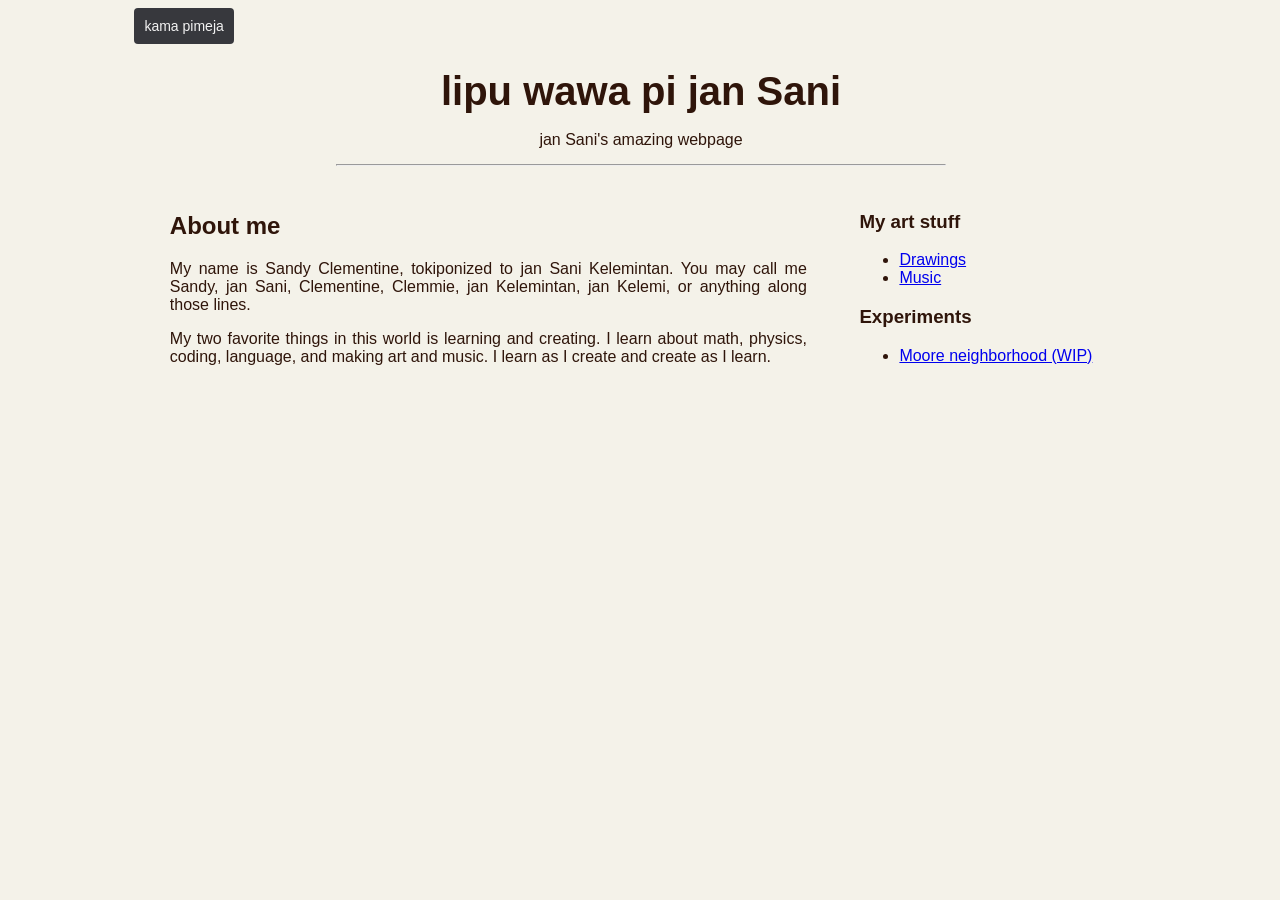
==== index.html @ b2017f0e "Rename main.html to index.html" ====
<!DOCTYPE html>
<head>
    <title>lipu wawa pi jan Sani</title>
    <meta charset="utf-8" />
    <meta name="viewport" content="width=device-width, initial-scale=1.0">
    <link rel="stylesheet" href="assets/css/main.css">
</head>
<body>
    <div id="page-wrapper">
        <nav class="topnav">
            <button id="theme-toggle" title="Dark mode toggle">kama pimeja</button>
        </nav>
        <section id="header">
            <h1 id="main-title">lipu wawa pi jan Sani</h1>
            <p>jan Sani's amazing webpage</p>
            <hr width="60%">
        </section>
        <section id="about-me">
            <div class="padded">
                <h2>About me</h2>
            <p>
                My name is Sandy Clementine, tokiponized to jan Sani Kelemintan.
                You may call me Sandy, jan Sani, Clementine, Clemmie, jan Kelemintan, jan Kelemi,
                or anything along those lines.
            </p>
            <p>
                My two favorite things in this world is learning and creating.
                I learn about math, physics, coding, language, and making art and music. 
                I learn as I create and create as I learn.
            </p>
            </div>
        </section>
        <aside id="creations">
            <div class="padded">
                <h3>My art stuff</h3>
                <ul>
                    <li><a href="https://jansani.carrd.co" target="_blank" 
                        rel="noopener noreferrer">Drawings</a></li>
                    <li><a href="https://www.youtube.com/@SandyClementine" target="_blank" 
                        rel="noopener noreferrer">Music</a></li>
                </ul>
                <h3>Experiments</h3>
                <ul>
                    <li><a href="#">Moore neighborhood (WIP)</a></li>
                </ul>
            </div>
        </aside>
    </div>
    <script src="assets/js/dark-theme-toggle.js"></script>
</body>
---- assets/css/main.css ----
body {
    background-color: var(--bg-color);
    color: var(--text-color);
    transition: background-color 0.1s, color 0.1s;
    font-family: Arial, Helvetica, sans-serif;
}

#page-wrapper { 
    margin: auto;
    width: 80%;
    display: grid;
    grid-template-columns: 70% 30%;
    grid-template-rows: 40px 140px 1fr;
    gap: 2px 2px;
    grid-auto-flow: row;
    grid-template-areas:
        "topnav topnav"
        "header header"
        "about-me creations";
}

#header{
    text-align: center;
    line-height: 1em;
    grid-area: header;
}

#header > h1{
    font-family: 'Franklin Gothic Medium', 'Arial Narrow', Arial, sans-serif;
    font-size: 2.5em;
}

#about-me{
    text-align: justify;
    grid-area: about-me; 
}

#creations{
    text-align: justify;
    grid-area: creations;
}

.padded{
    padding: 0 5% 0 5%;
}

/*Screen size handling*/
@media screen and (max-width: 600px) {
  #page-wrapper { 
    width: 100%;
    grid-template-columns: 100%;
    grid-template-rows: 40px 140px 1fr 1fr;
    gap: 2px 2px;
    grid-auto-flow: row;
    grid-template-areas:
        "topnav"
        "header"
        "about-me"
        "creations";
    }
}

/*Dark theme handling*/
.topnav {
  overflow: hidden;
  grid-area: topnav;
}

.topnav button {
  float: left;
  background-color: #37383d;
  color: #f2f2f2;
  border: none;
  border-radius: 4px;
  text-align: center;
  padding: 10px 10px;
  text-decoration: none;
  font-size: 14px;
  transition-duration: 0.2ms;
}

.topnav button:hover{
    background-color: #55565b;
}

:root {
  --bg-color: #f4f2e9;
  --text-color: #2f150a;
  color-scheme: light dark;
}

[data-theme="dark"] {
  --bg-color: #1f1715;
  --text-color: #fffae7;
}
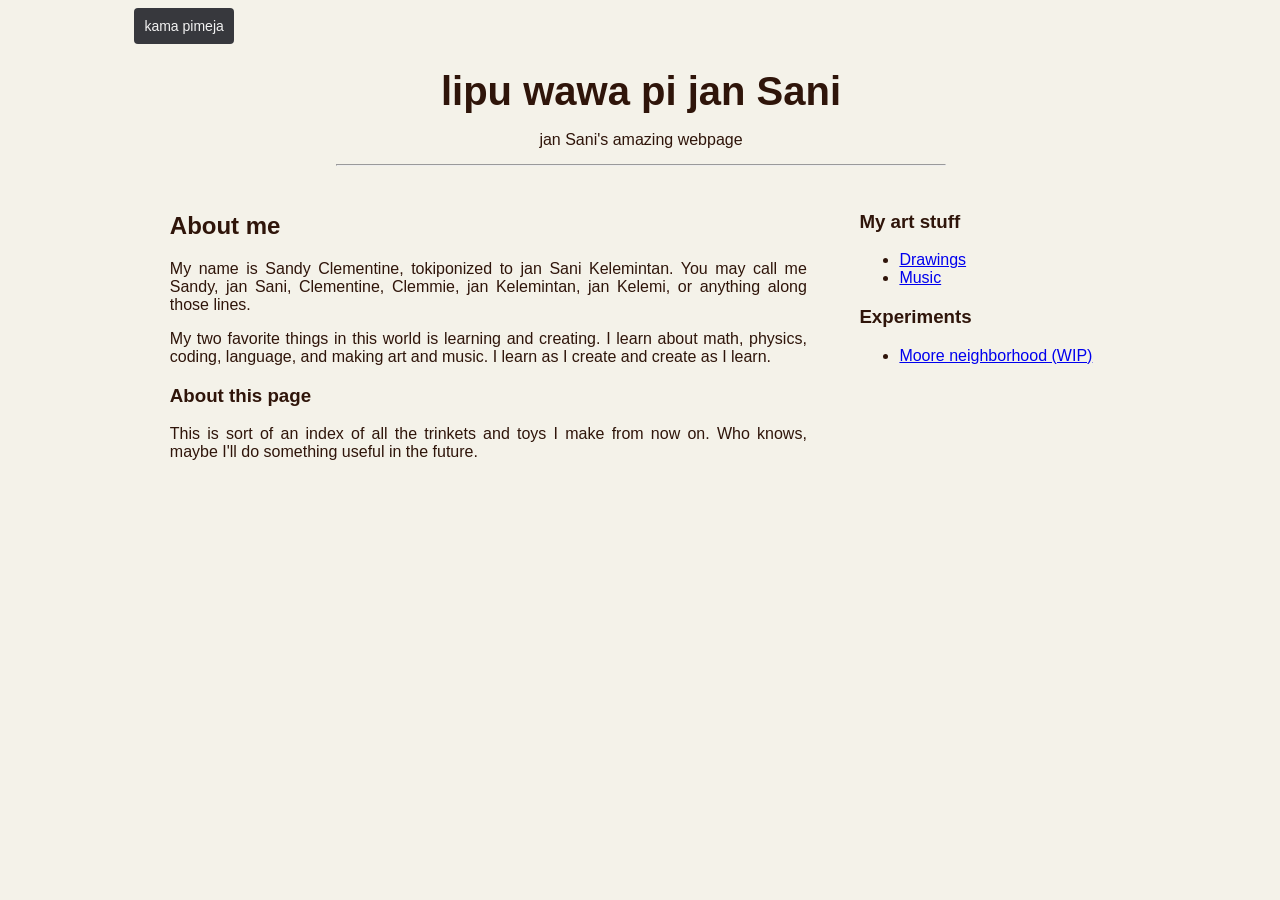
==== commit dadc7298: "Small edit on index and README" ====
--- a/index.html
+++ b/index.html
@@ -28,6 +28,11 @@
                 I learn about math, physics, coding, language, and making art and music. 
                 I learn as I create and create as I learn.
             </p>
+                <h3>About this page</h3>
+            <p>
+                This is sort of an index of all the trinkets and toys I make from now on. Who knows,
+                maybe I'll do something useful in the future.
+            </p>
             </div>
         </section>
         <aside id="creations">
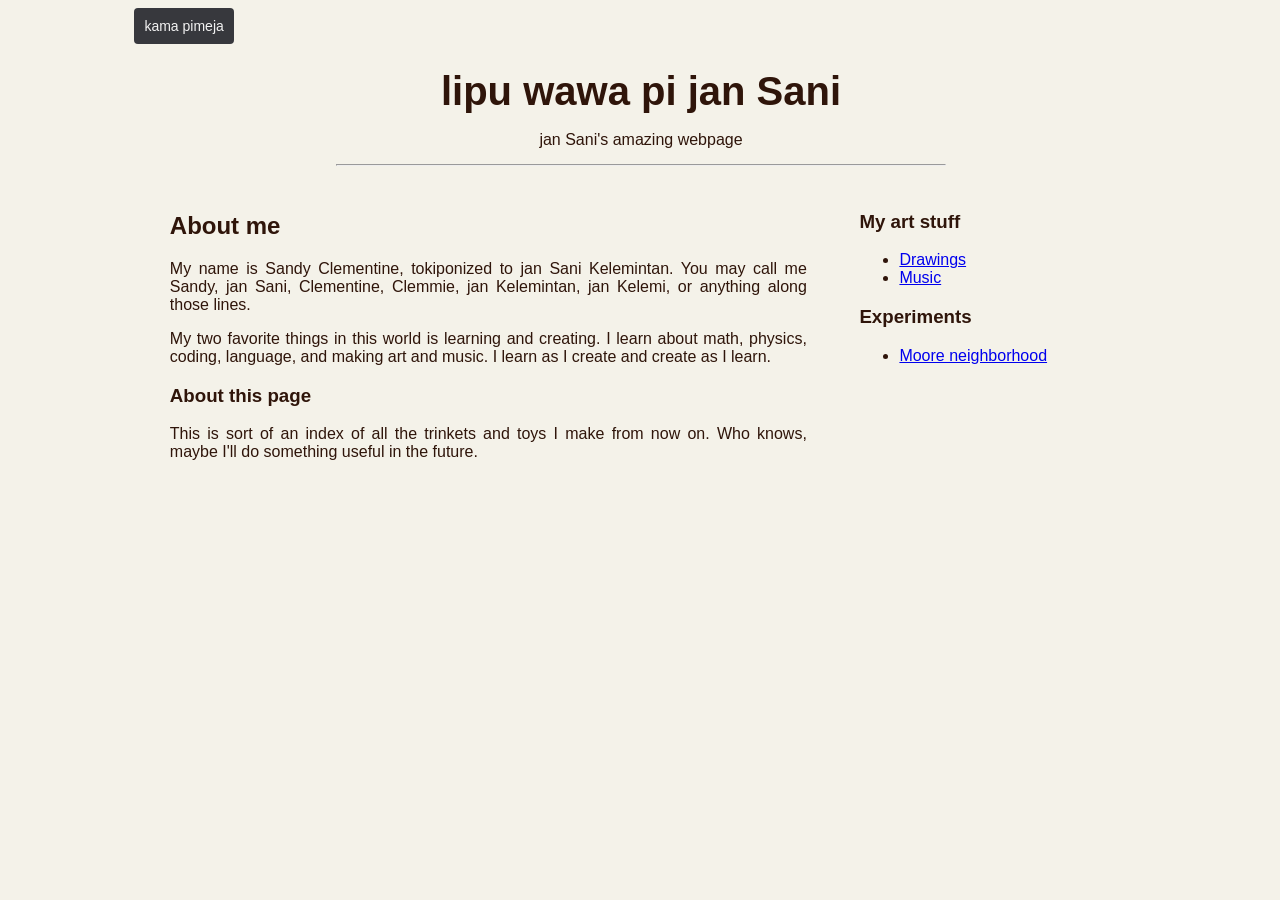
==== commit b04c8636: "Update index.html" ====
--- a/index.html
+++ b/index.html
@@ -46,7 +46,7 @@
                 </ul>
                 <h3>Experiments</h3>
                 <ul>
-                    <li><a href="#">Moore neighborhood (WIP)</a></li>
+                    <li><a href="/moore-neighborhood">Moore neighborhood</a></li>
                 </ul>
             </div>
         </aside>
